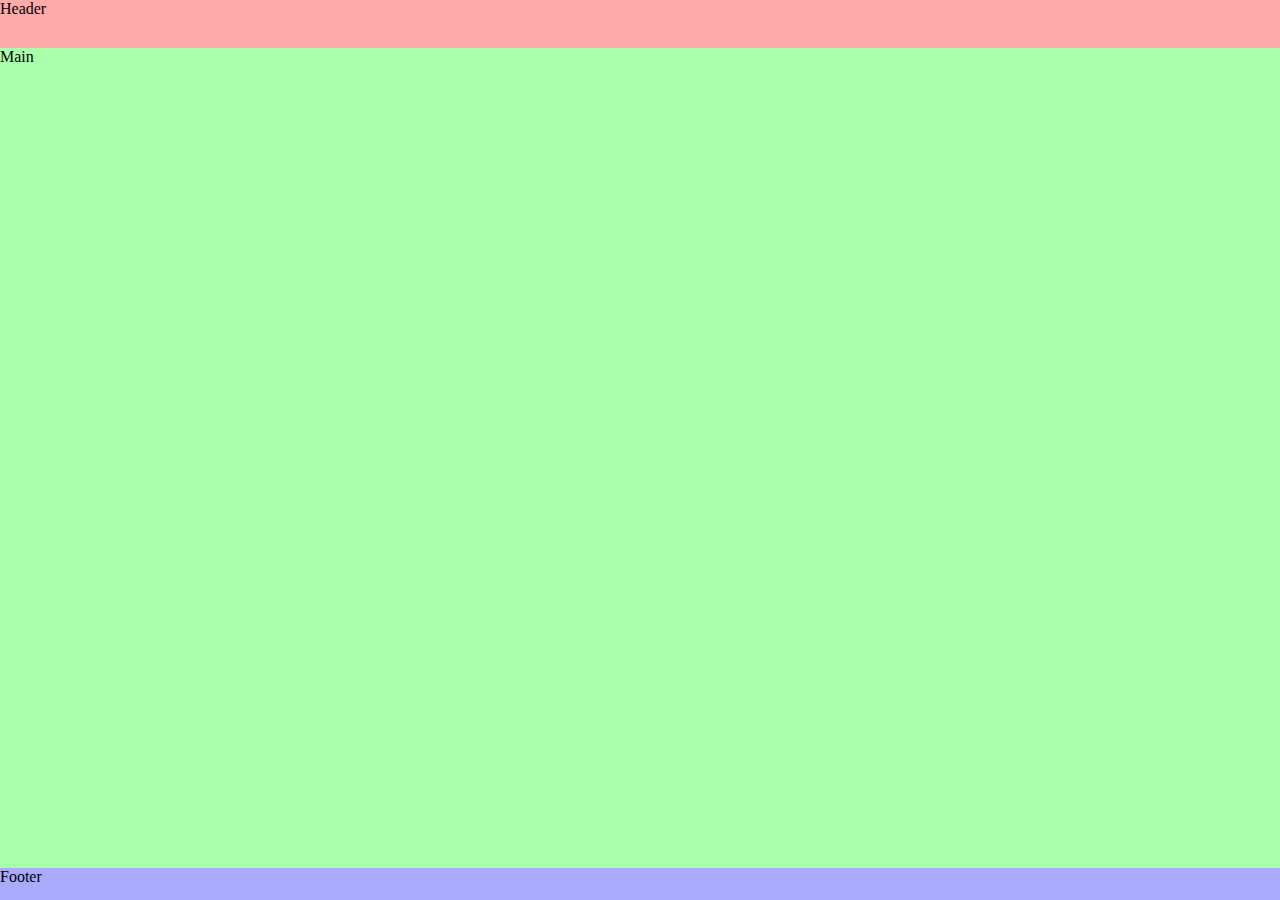
==== Avancera - Uppgifter/flexbox/index.html @ 71765bdb "finally done with all G uppgifter" ====
<!DOCTYPE html>
<html lang="sv">
  <head>
    <meta charset="utf-8">
    <title>Ett element som växer på höjden</title>
    <link href="index.css" rel="stylesheet">
  </head>
  <body style="margin: 0; min-height: 100vh;">
    <header style="background-color: #faa;">Header</header>
    <main style="background-color: #afa;">Main</main>
    <footer style="background-color: #aaf;">Footer</footer>
  </body>
</html>
---- Avancera - Uppgifter/flexbox/index.css ----
body {
    display: flex; /* I'm an idiot. I was missing the most important of all [facepalm] */
    flex-direction: column;
}
header {
    height: 3rem;
}
main {
    flex-grow: 1;
}
footer {
    height: 2rem;
}
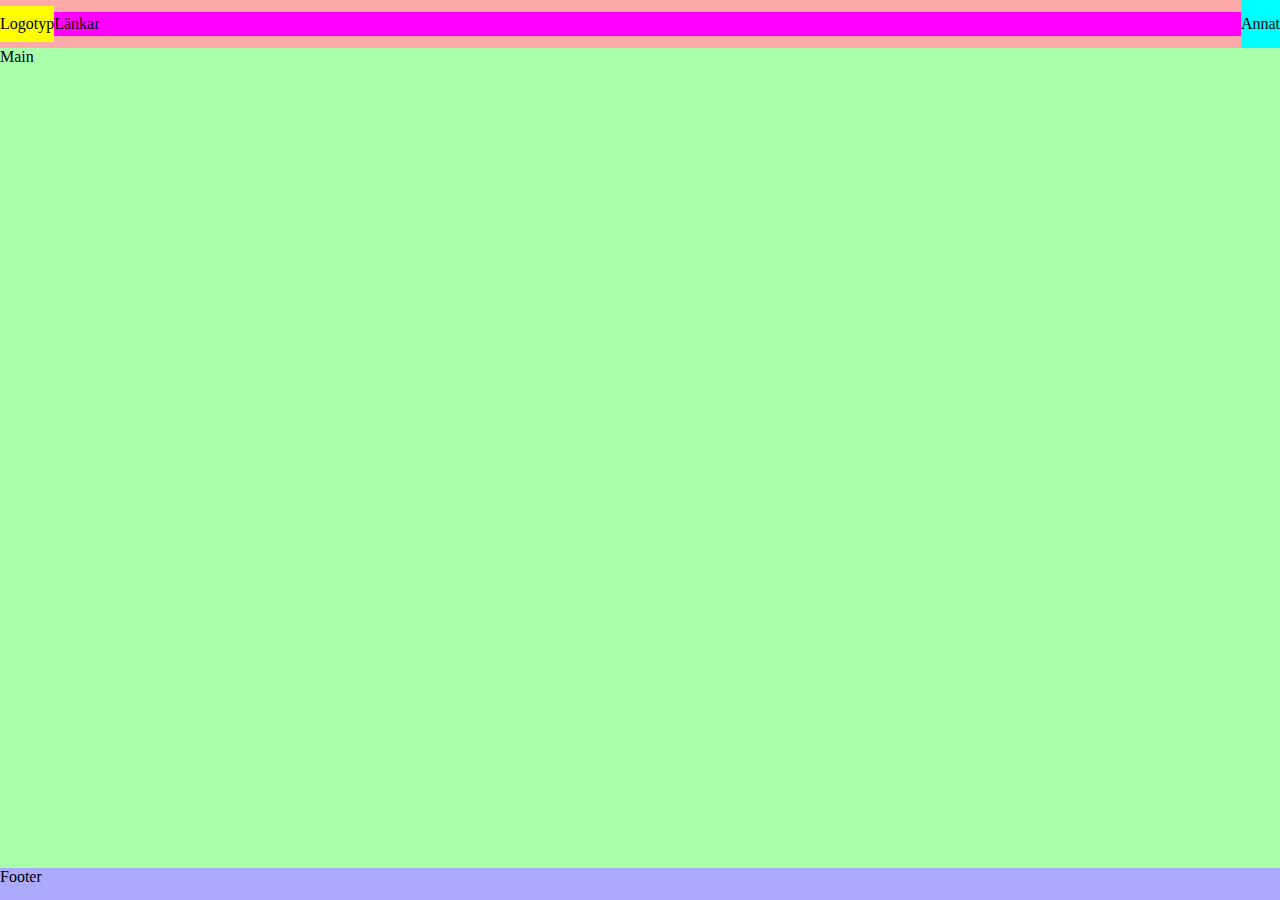
==== commit 4756f565: "VG flexbox uppgift done" ====
--- a/Avancera - Uppgifter/flexbox/index.html
+++ b/Avancera - Uppgifter/flexbox/index.html
@@ -2,11 +2,15 @@
 <html lang="sv">
   <head>
     <meta charset="utf-8">
-    <title>Ett element som växer på höjden</title>
+    <title>Flexbox-nästling/Navbar (VG)</title>
     <link href="index.css" rel="stylesheet">
   </head>
   <body style="margin: 0; min-height: 100vh;">
-    <header style="background-color: #faa;">Header</header>
+    <header style="background-color: #faa;">
+      <div id="first" style="background-color: #ff0; line-height: 2.25rem;">Logotyp</div>
+      <div id="second" style="background-color: #f0f; line-height: 1.5rem;">Länkar</div>
+      <div id="third" style="background-color: #0ff; line-height: 3rem;">Annat</div>
+    </header>
     <main style="background-color: #afa;">Main</main>
     <footer style="background-color: #aaf;">Footer</footer>
   </body>
--- a/Avancera - Uppgifter/flexbox/index.css
+++ b/Avancera - Uppgifter/flexbox/index.css
@@ -1,9 +1,14 @@
 body {
-    display: flex; /* I'm an idiot. I was missing the most important of all [facepalm] */
+    display: flex;
     flex-direction: column;
 }
 header {
+    display: flex;
+    align-items: center;
     height: 3rem;
+}
+#second {
+    flex-grow: 1;
 }
 main {
     flex-grow: 1;
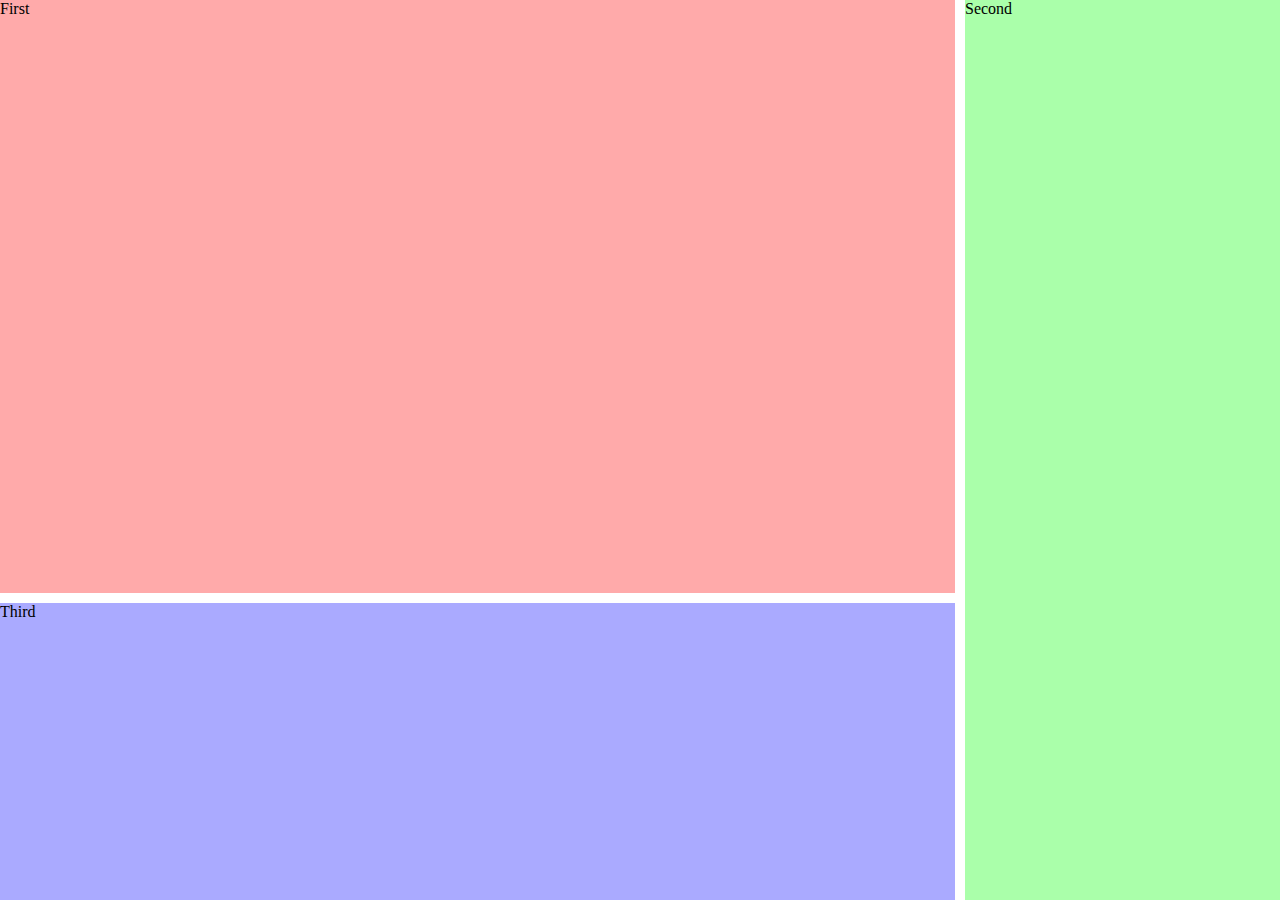
==== commit b52b5595: "starting flexbox VG assignment" ====
--- a/Avancera - Uppgifter/flexbox/index.html
+++ b/Avancera - Uppgifter/flexbox/index.html
@@ -2,16 +2,12 @@
 <html lang="sv">
   <head>
     <meta charset="utf-8">
-    <title>Flexbox-nästling/Navbar (VG)</title>
+    <title>Positionering med namn</title>
     <link href="index.css" rel="stylesheet">
   </head>
   <body style="margin: 0; min-height: 100vh;">
-    <header style="background-color: #faa;">
-      <div id="first" style="background-color: #ff0; line-height: 2.25rem;">Logotyp</div>
-      <div id="second" style="background-color: #f0f; line-height: 1.5rem;">Länkar</div>
-      <div id="third" style="background-color: #0ff; line-height: 3rem;">Annat</div>
-    </header>
-    <main style="background-color: #afa;">Main</main>
-    <footer style="background-color: #aaf;">Footer</footer>
+    <div id="first" style="background-color: #faa;">First</div>
+    <div id="second" style="background-color: #afa;">Second</div>
+    <div id="third" style="background-color: #aaf;">Third</div>
   </body>
 </html>--- a/Avancera - Uppgifter/flexbox/index.css
+++ b/Avancera - Uppgifter/flexbox/index.css
@@ -1,18 +1,18 @@
 body {
-    display: flex;
-    flex-direction: column;
+    display: grid;
+    grid-template-columns: 2fr 1fr 1fr;
+    grid-template-rows: 2fr 1fr;
+    grid-gap: 10px;
+    grid-template-areas:
+        "first first second"
+        "third third second";
 }
-header {
-    display: flex;
-    align-items: center;
-    height: 3rem;
+#first {
+    grid-area: first;
 }
 #second {
-    flex-grow: 1;
+    grid-area: second;
 }
-main {
-    flex-grow: 1;
+#third {
+    grid-area: third;
 }
-footer {
-    height: 2rem;
-}
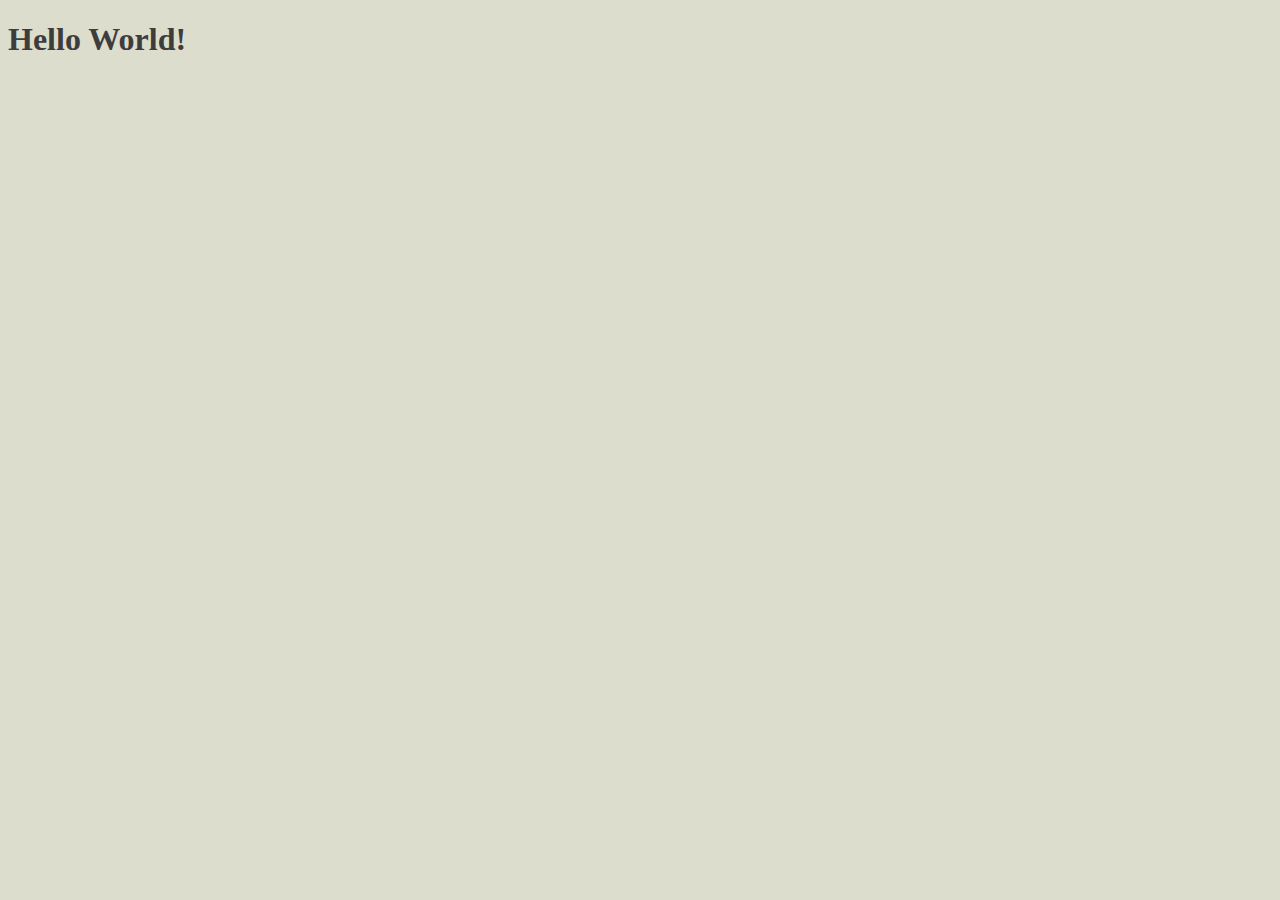
==== commit 2f1a821e: ""ljus eller mörk tema" VG uppgift done" ====
--- a/Avancera - Uppgifter/flexbox/index.html
+++ b/Avancera - Uppgifter/flexbox/index.html
@@ -2,12 +2,10 @@
 <html lang="sv">
   <head>
     <meta charset="utf-8">
-    <title>Positionering med namn</title>
+    <title>Ljust eller mörkt tema (VG)</title>
     <link href="index.css" rel="stylesheet">
   </head>
-  <body style="margin: 0; min-height: 100vh;">
-    <div id="first" style="background-color: #faa;">First</div>
-    <div id="second" style="background-color: #afa;">Second</div>
-    <div id="third" style="background-color: #aaf;">Third</div>
+  <body>
+    <h1>Hello World!</h1>
   </body>
-</html>+</html>
--- a/Avancera - Uppgifter/flexbox/index.css
+++ b/Avancera - Uppgifter/flexbox/index.css
@@ -1,18 +1,10 @@
 body {
-    display: grid;
-    grid-template-columns: 2fr 1fr 1fr;
-    grid-template-rows: 2fr 1fr;
-    grid-gap: 10px;
-    grid-template-areas:
-        "first first second"
-        "third third second";
+    background-color: #ddddcd;
+    color: #3d3d3d;
 }
-#first {
-    grid-area: first;
+@media (prefers-color-scheme: dark) {
+    body {
+        background: #3d3d3d;
+        color: #ddddcd;
+    }
 }
-#second {
-    grid-area: second;
-}
-#third {
-    grid-area: third;
-}
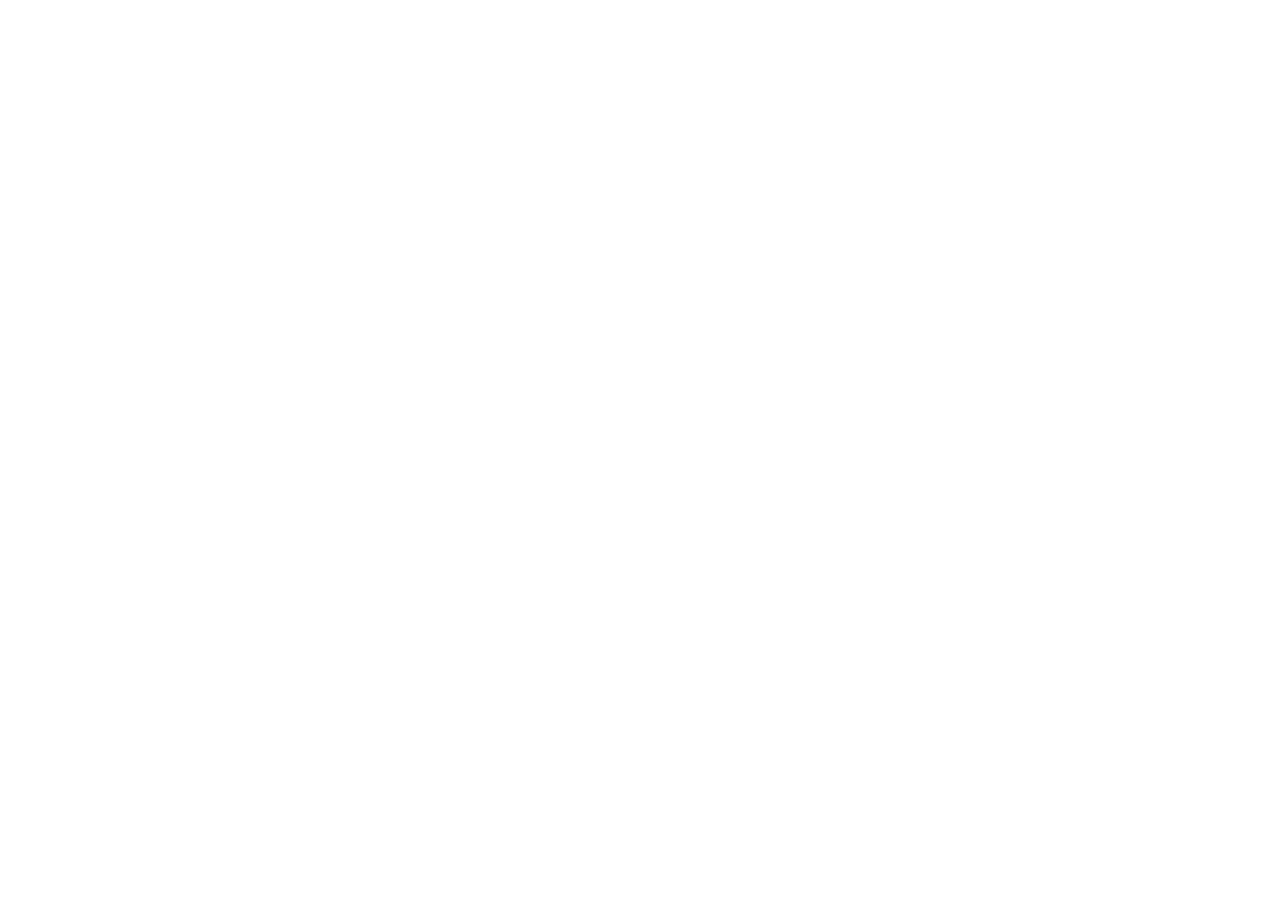
==== commit af40fe5f: "starting with "filuppladningsfält"" ====
--- a/Avancera - Uppgifter/flexbox/index.html
+++ b/Avancera - Uppgifter/flexbox/index.html
@@ -2,10 +2,8 @@
 <html lang="sv">
   <head>
     <meta charset="utf-8">
-    <title>Ljust eller mörkt tema (VG)</title>
-    <link href="index.css" rel="stylesheet">
+    <title>Ett filuppladdningsfält (VG)</title>
+    <meta content="initial-scale=1, width=device-width" name="viewport">
   </head>
-  <body>
-    <h1>Hello World!</h1>
-  </body>
+  <body></body>
 </html>
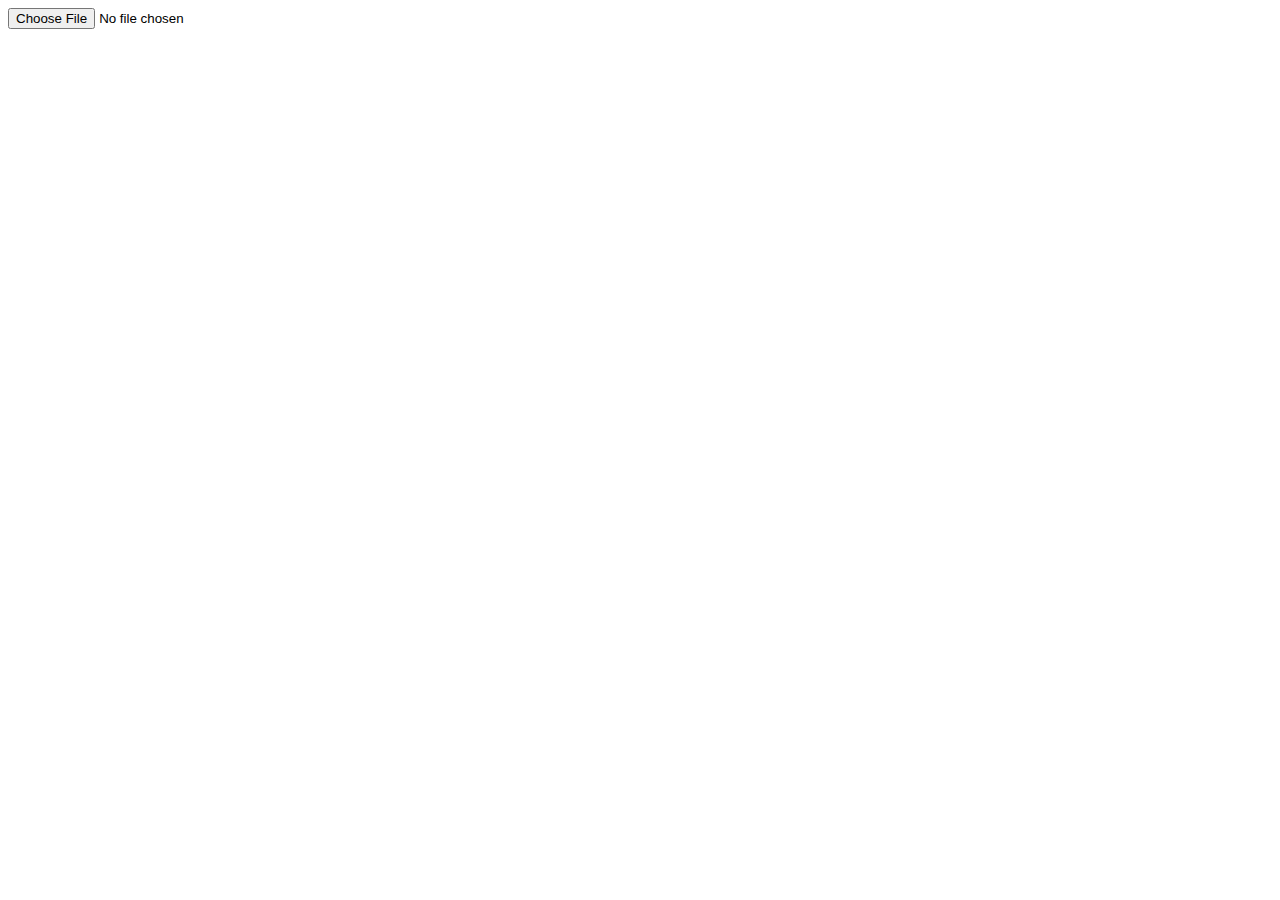
==== commit 40c15cc4: "about to create the local file to finish the exercise" ====
--- a/Avancera - Uppgifter/flexbox/index.html
+++ b/Avancera - Uppgifter/flexbox/index.html
@@ -5,5 +5,9 @@
     <title>Ett filuppladdningsfält (VG)</title>
     <meta content="initial-scale=1, width=device-width" name="viewport">
   </head>
-  <body></body>
+  <body>
+    <form method="post" action="https://avancera.app/api/courses/bf1b9fc6-a10b-4545-bd64-4f344c2cfd15/assignments/d604240f-cad1-409b-b591-7a55c94c34b1/upload" enctype="multipart/form-data">
+       <input type="file" name="file">
+    </form>  
+  </body>
 </html>
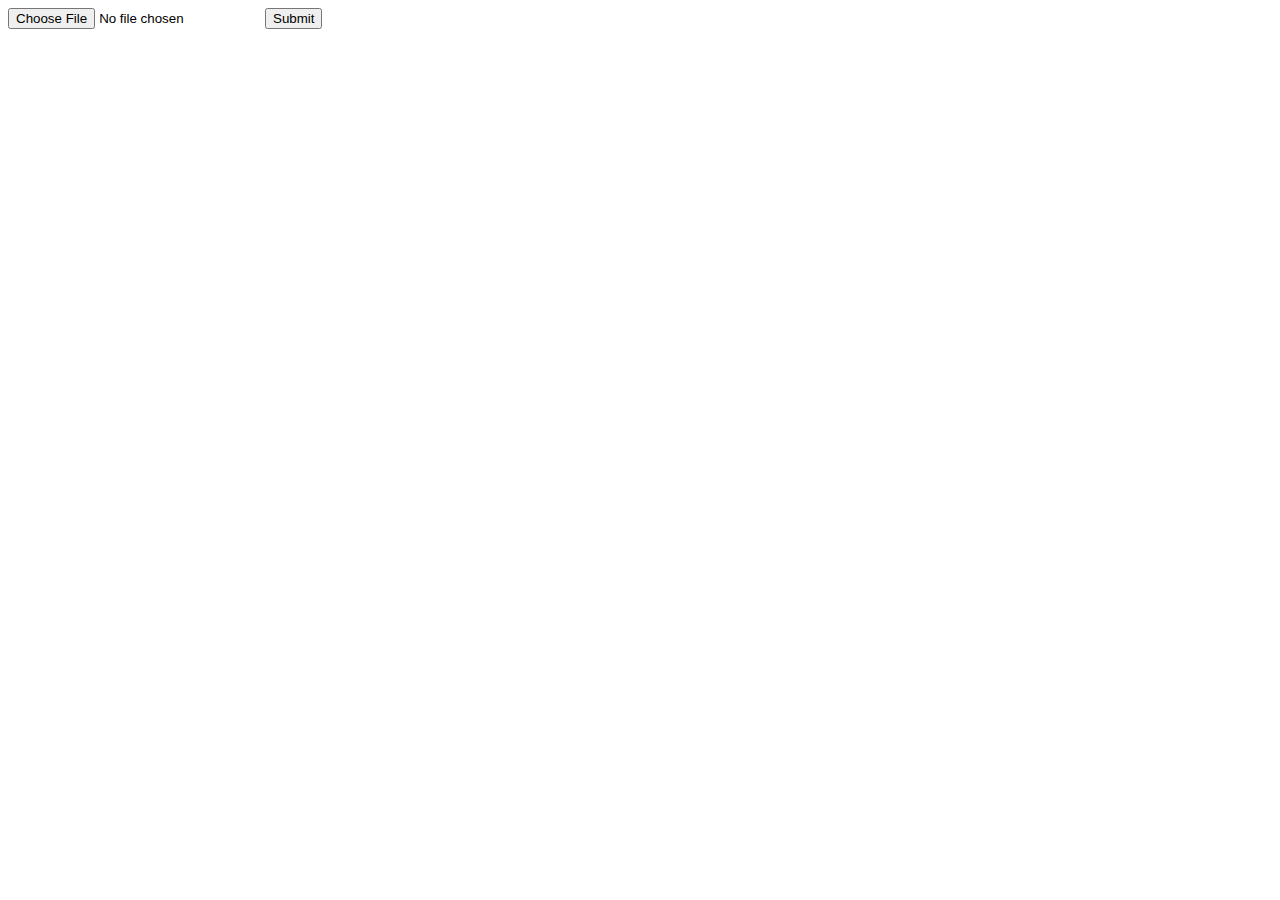
==== commit 04d3a845: "had forgotten the submit button [insert clown emoji]" ====
--- a/Avancera - Uppgifter/flexbox/index.html
+++ b/Avancera - Uppgifter/flexbox/index.html
@@ -8,6 +8,7 @@
   <body>
     <form method="post" action="https://avancera.app/api/courses/bf1b9fc6-a10b-4545-bd64-4f344c2cfd15/assignments/d604240f-cad1-409b-b591-7a55c94c34b1/upload" enctype="multipart/form-data">
        <input type="file" name="file">
+       <input type="submit">
     </form>  
   </body>
 </html>
